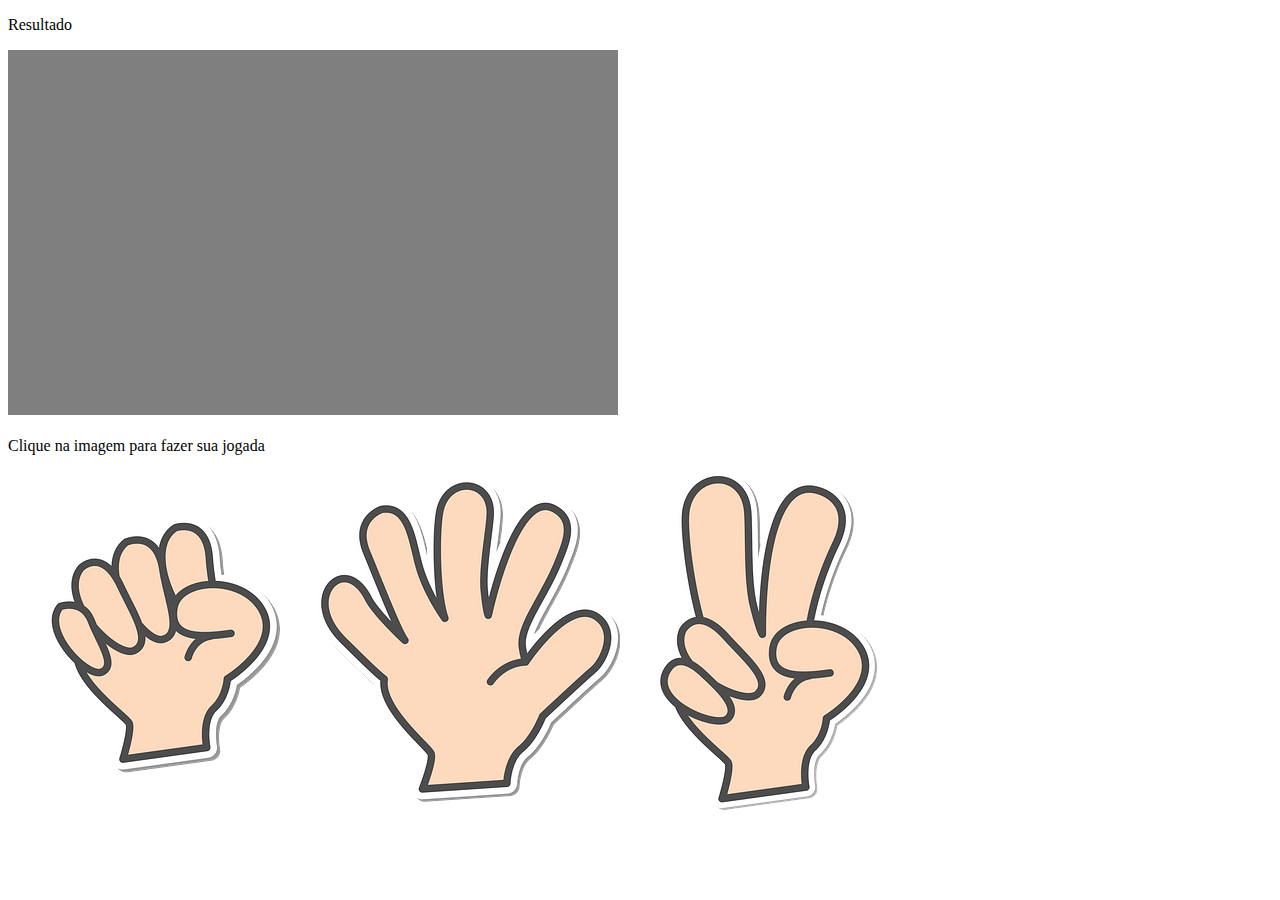
==== Exercicios/05_exercicio_jogo/Jogo.html @ 48f484c0 "Exercicio 5" ====
<!DOCTYPE html>
<html lang="pt-BR">
    <head>
        <meta charset="UTF-8">
        <meta name="viewport" content="width=device-width, initial-scale=1.0">
        <script type="text/javascript" src="Scripts.js"></script>
        <title>Game jokempô</title>
    </head>
    <body>
        <p id="resultado">Resultado</p>
        <div style="float: left;">
            <img id="computador" src="fundoCinza.png">
        </div>

        <div>
            <img id="jogador" src="fundoCinza.png">
        </div>
        <br>
        Clique na imagem para fazer sua jogada <br>
        <img id="pedra" onclick="jogada(0)" src="pedra.png">
        <img id="papel" onclick="jogada(1)" src="papel.png">
        <img id="tesoura" onclick="jogada(2)" src="tesoura.png">
    </body>
</html>
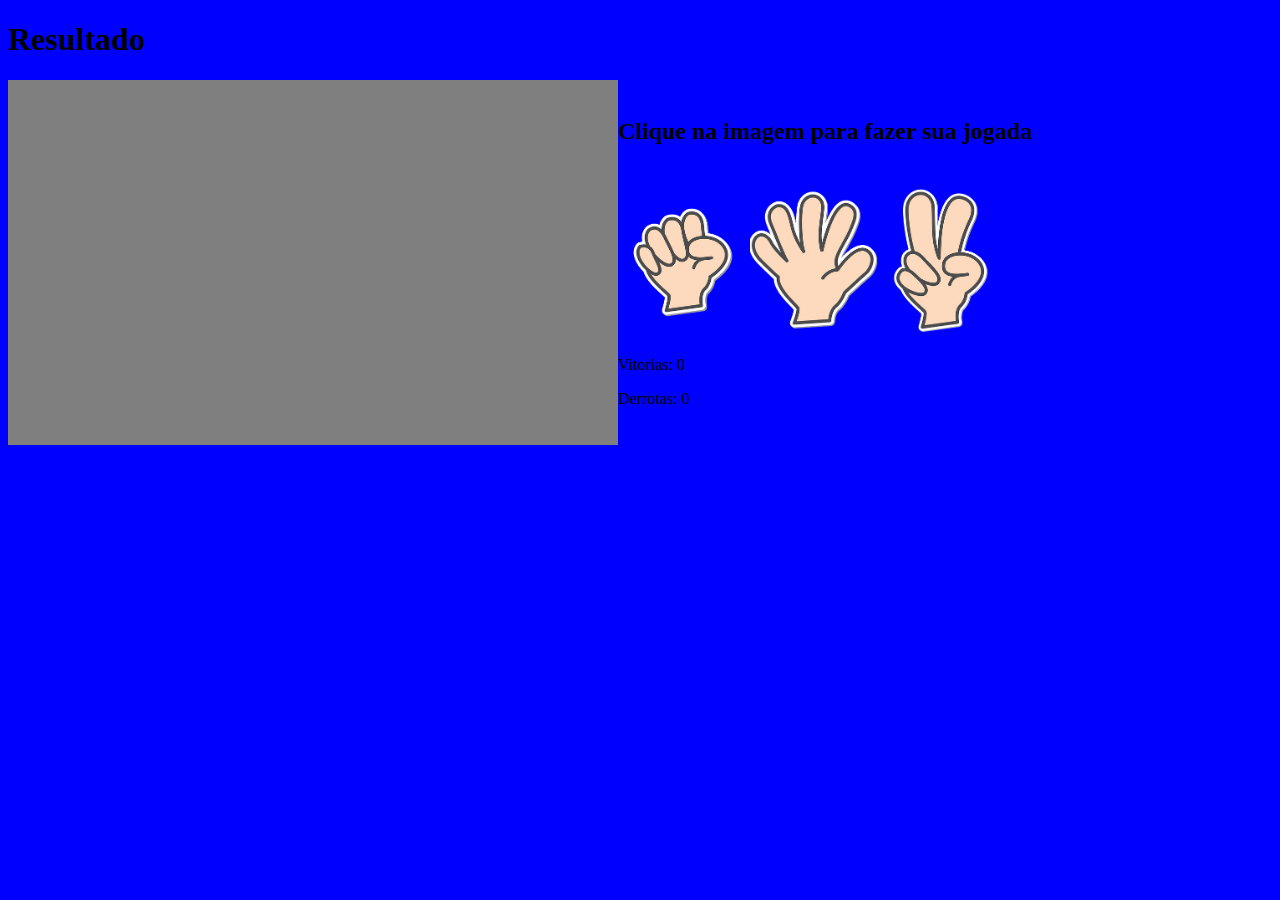
==== commit 7744ee11: "Melhorando um tiquinho" ====
--- a/Exercicios/05_exercicio_jogo/Jogo.html
+++ b/Exercicios/05_exercicio_jogo/Jogo.html
@@ -4,21 +4,24 @@
         <meta charset="UTF-8">
         <meta name="viewport" content="width=device-width, initial-scale=1.0">
         <script type="text/javascript" src="Scripts.js"></script>
+        <link rel="stylesheet" type="text/css" href="Estilo.css">
         <title>Game jokempô</title>
     </head>
     <body>
-        <p id="resultado">Resultado</p>
-        <div style="float: left;">
+        <h1 id="resultado">Resultado</h1>
+        <div class="ImagemJogo">
             <img id="computador" src="fundoCinza.png">
         </div>
 
-        <div>
+        <div class="ImagemJogo">
             <img id="jogador" src="fundoCinza.png">
         </div>
         <br>
-        Clique na imagem para fazer sua jogada <br>
-        <img id="pedra" onclick="jogada(0)" src="pedra.png">
-        <img id="papel" onclick="jogada(1)" src="papel.png">
-        <img id="tesoura" onclick="jogada(2)" src="tesoura.png">
+        <h2>Clique na imagem para fazer sua jogada</h2> <br>
+        <img class="Opções" onclick="jogada(0)" src="pedra.png">
+        <img class="Opções" onclick="jogada(1)" src="papel.png">
+        <img class="Opções" onclick="jogada(2)" src="tesoura.png">
+        <p id="vitorias">Vitorias: 0</p>
+        <p id="derrotas">Derrotas: 0</p>
     </body>
 </html>--- a/Exercicios/05_exercicio_jogo/Estilo.css
+++ b/Exercicios/05_exercicio_jogo/Estilo.css
@@ -0,0 +1,11 @@
+.Opções{
+    width: 10vw;
+    height: auto;
+}
+body{
+    background-color: blue;
+}
+.ImagemJogo{
+    float: left;
+    max-width: 50%;
+}